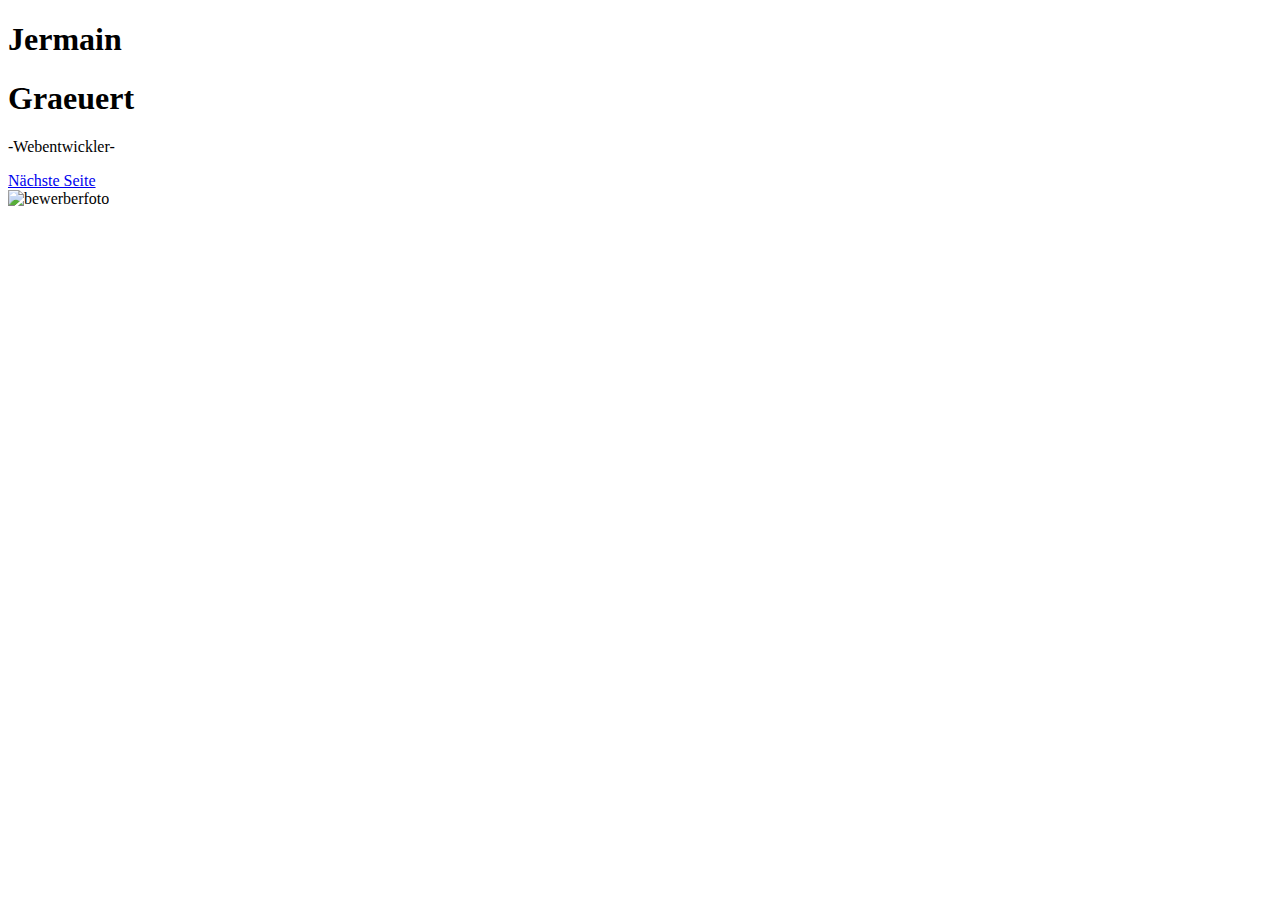
==== index.html @ 7fd2c375 "Add files via upload" ====
<!DOCTYPE html>
<html lang="de">
<head>
    <meta charset="UTF-8">
    <meta http-equiv="X-UA-Compatible" content="IE=edge">
    <meta name="viewport" content="width=device-width, initial-scale=1.0">
    <link rel="stylesheet" href="lib/fonts/Libre_Baskerville/liberebaskerville.css">
    <link rel="stylesheet" href="lib/fonts/BebasNeue/bebasneue.css">
    <link rel="stylesheet" href="lib/fonts/Cabin/cabin.css">

    <link rel="stylesheet" href="css/style.css" type="text/css">
    <title>Willkommen</title>
</head>
<body>
<section class="start">
        

    <div class="start__content-left">
        <h1 class="start__heading">Jermain</h1>
        <h1 class="start__heading start__heading--orange">Graeuert</h1>
        <p class="start__heading-sub">-Webentwickler-</p>
        <a href="about.html" class="button-contact">Nächste Seite</a>
    </div>
    <div class="start__content-right">
        <div class="start__foto-content">
        <img src="" alt="bewerberfoto" class="start__image">
    </div>
    </div>
    
</section>
</body>
</html>
---- lib/fonts/Libre_Baskerville/liberebaskerville.css ----
@font-face {
    font-family: 'Libre Baskerville';
    src: url('LibreBaskerville-Regular.woff2') format('woff2'),
        url('LibreBaskerville-Regular.woff') format('woff');
    font-weight: normal;
    font-style: normal;
    font-display: swap;
}

@font-face {
    font-family: 'Libre Baskerville';
    src: url('LibreBaskerville-Bold.woff2') format('woff2'),
        url('LibreBaskerville-Bold.woff') format('woff');
    font-weight: bold;
    font-style: normal;
    font-display: swap;
}

@font-face {
    font-family: 'Libre Baskerville';
    src: url('LibreBaskerville-Italic.woff2') format('woff2'),
        url('LibreBaskerville-Italic.woff') format('woff');
    font-weight: normal;
    font-style: italic;
    font-display: swap;
}
---- lib/fonts/BebasNeue/bebasneue.css ----
@font-face {
    font-family: 'Bebas Neue';
    src: url('BebasNeue-Regular.woff2') format('woff2'),
        url('BebasNeue-Regular.woff') format('woff');
    font-weight: normal;
    font-style: normal;
    font-display: swap;
}
---- lib/fonts/Cabin/cabin.css ----
@font-face {
    font-family: 'Cabin';
    src: url('Cabin-Italic.woff2') format('woff2'),
        url('Cabin-Italic.woff') format('woff');
    font-weight: normal;
    font-style: italic;
    font-display: swap;
}

@font-face {
    font-family: 'Cabin';
    src: url('Cabin-Regular.woff2') format('woff2'),
        url('Cabin-Regular.woff') format('woff');
    font-weight: normal;
    font-style: normal;
    font-display: swap;
}
---- css/style.css ----

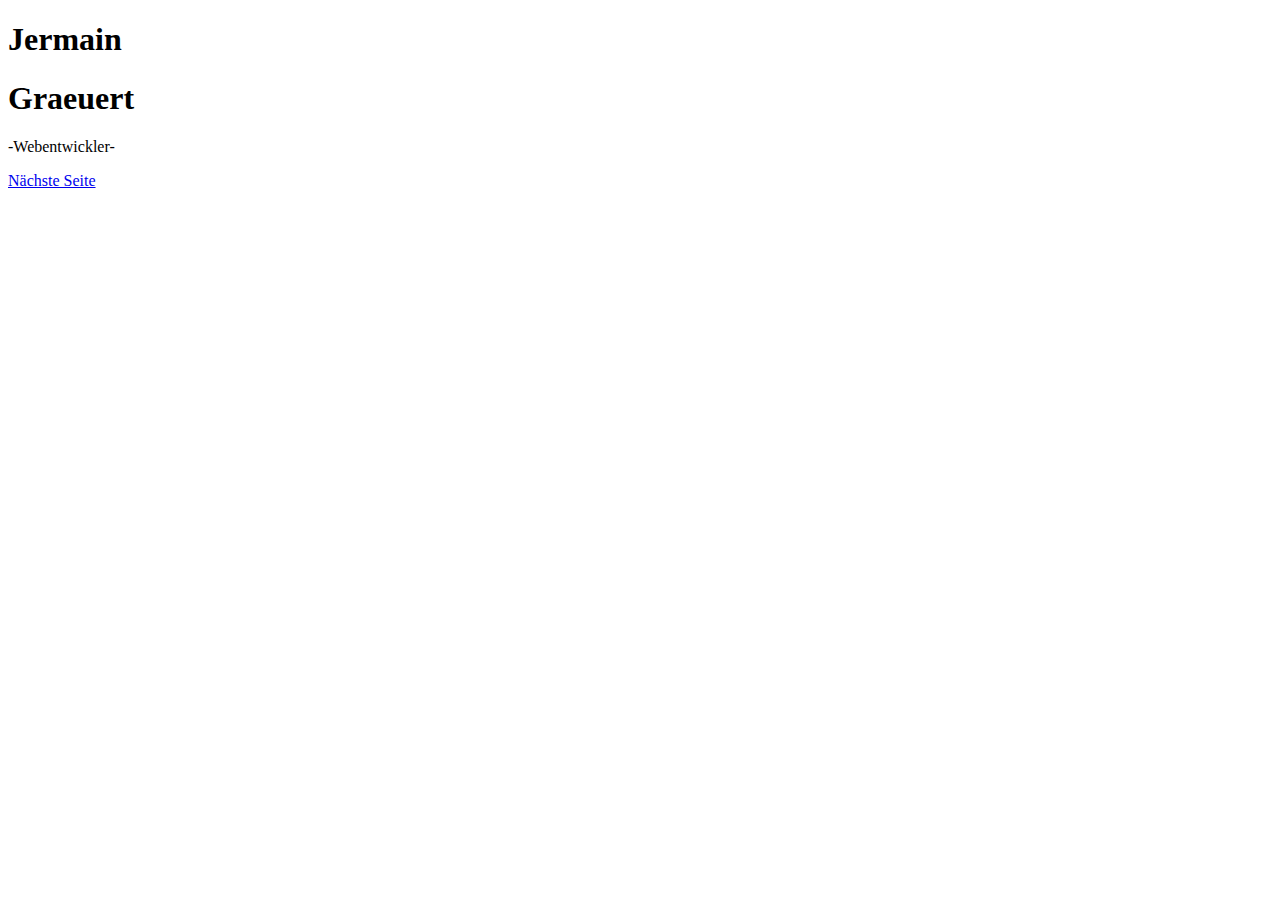
==== commit fc2494b1: "Add files via upload" ====
--- a/index.html
+++ b/index.html
@@ -22,9 +22,7 @@
         <a href="about.html" class="button-contact">Nächste Seite</a>
     </div>
     <div class="start__content-right">
-        <div class="start__foto-content">
-        <img src="" alt="bewerberfoto" class="start__image">
-    </div>
+        <div class="start__foto-content"></div>
     </div>
     
 </section>
